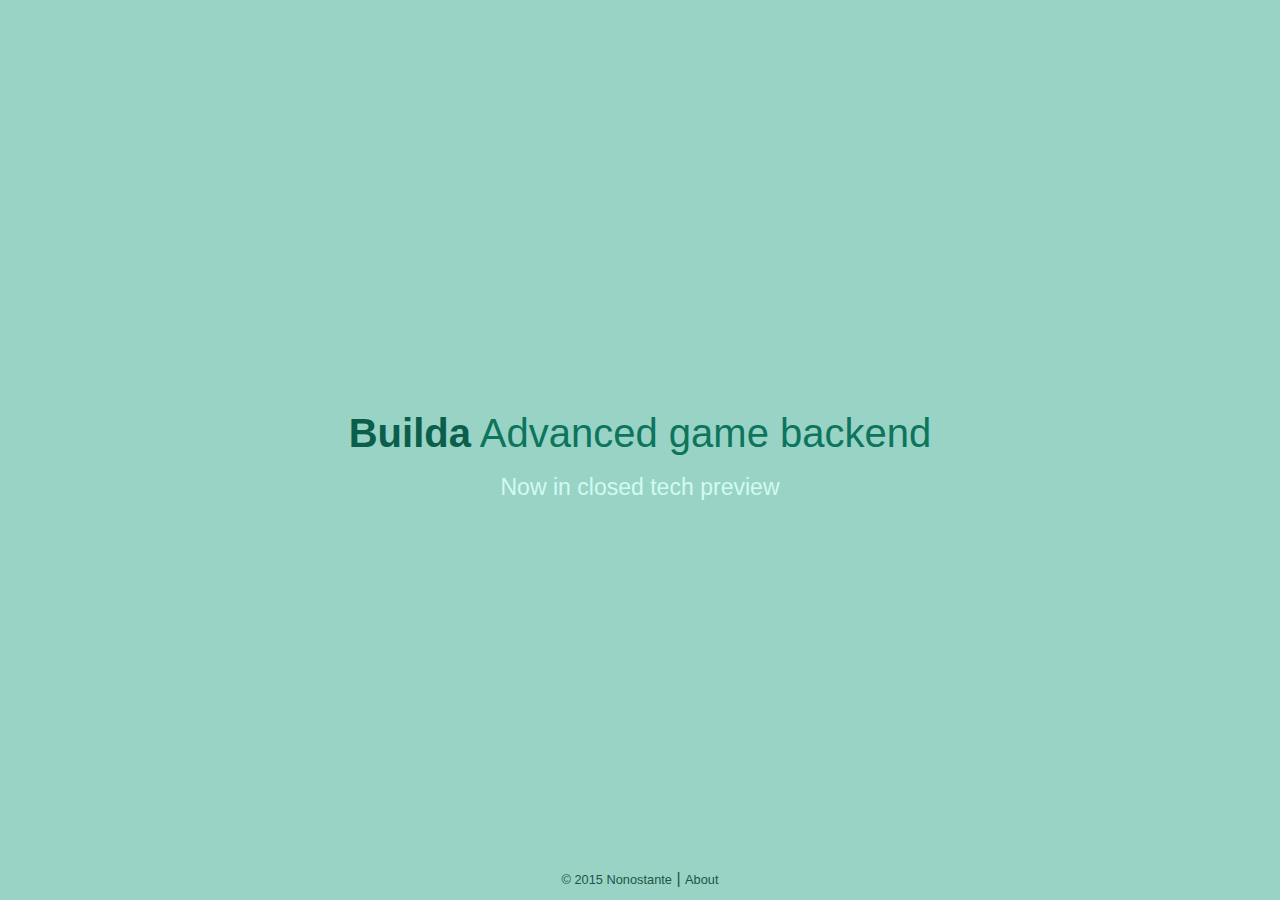
==== index.html @ 0b4e3cc8 "first publish" ====
<!DOCTYPE html><html><head><title>Builda | Advanced game backend</title><meta name=description value="Builda | Advanced game backend"><meta name=viewport content="width=device-width,initial-scale=1.0, maximum-scale=1.0, user-scalable=no"><link rel=stylesheet type=text/css href=res/style.css></head><body><div class=container><div class=wrap><div class=headline><span class=title>Builda</span> <span class=description>Advanced game backend</span></div><div class=subtitle><span class=subtitle>Now in closed tech preview</span></div></div><div class=footer><span class=info>&copy; 2015 Nonostante</span> <span class=info-sep>|</span> <span class=info>About</span></div></div></body></html>
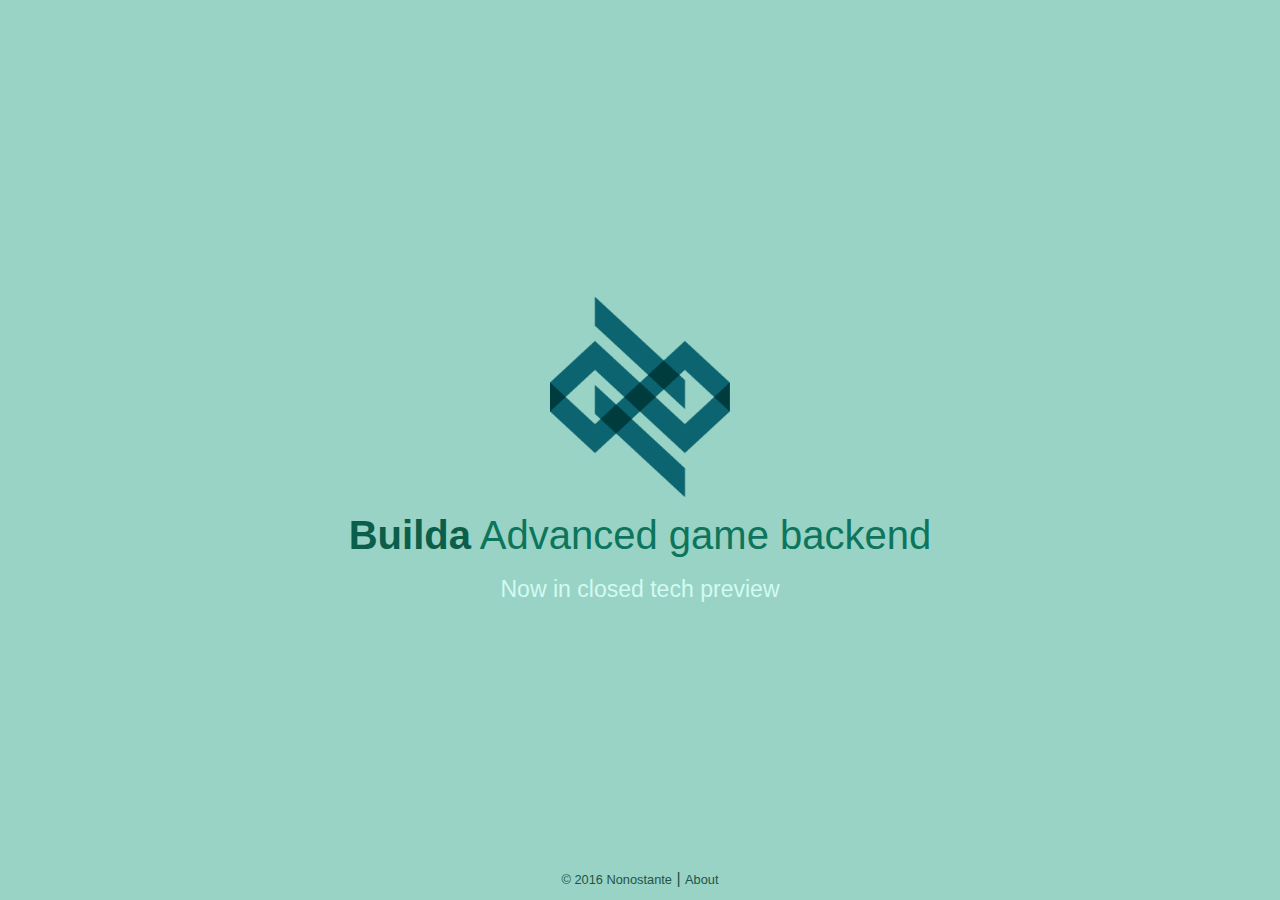
==== commit 01060acf: "Confido Access for Aedo Episodes" ====
--- a/index.html
+++ b/index.html
@@ -1 +1 @@
-<!DOCTYPE html><html><head><title>Builda | Advanced game backend</title><meta name=description value="Builda | Advanced game backend"><meta name=viewport content="width=device-width,initial-scale=1.0, maximum-scale=1.0, user-scalable=no"><link rel=stylesheet type=text/css href=res/style.css></head><body><div class=container><div class=wrap><div class=headline><span class=title>Builda</span> <span class=description>Advanced game backend</span></div><div class=subtitle><span class=subtitle>Now in closed tech preview</span></div></div><div class=footer><span class=info>&copy; 2015 Nonostante</span> <span class=info-sep>|</span> <span class=info>About</span></div></div></body></html>+<!DOCTYPE html><html><head><title>Builda | Advanced game backend</title><meta name=description value="Builda | Advanced game backend"><meta name=viewport content="width=device-width,initial-scale=1.0, maximum-scale=1.0, user-scalable=no"><link rel=stylesheet type=text/css href=res/style.css></head><body><div class=container><div class=wrap><img class=logo src=/res/logo.png alt="Bulda logo"><div class=headline><span class=title>Builda</span> <span class=description>Advanced game backend</span></div><div class=subtitle><span class=subtitle>Now in closed tech preview</span></div></div><div class=footer><span class=info>&copy; 2016 Nonostante</span> <span class=info-sep>|</span> <span class=info>About</span></div></div></body></html>